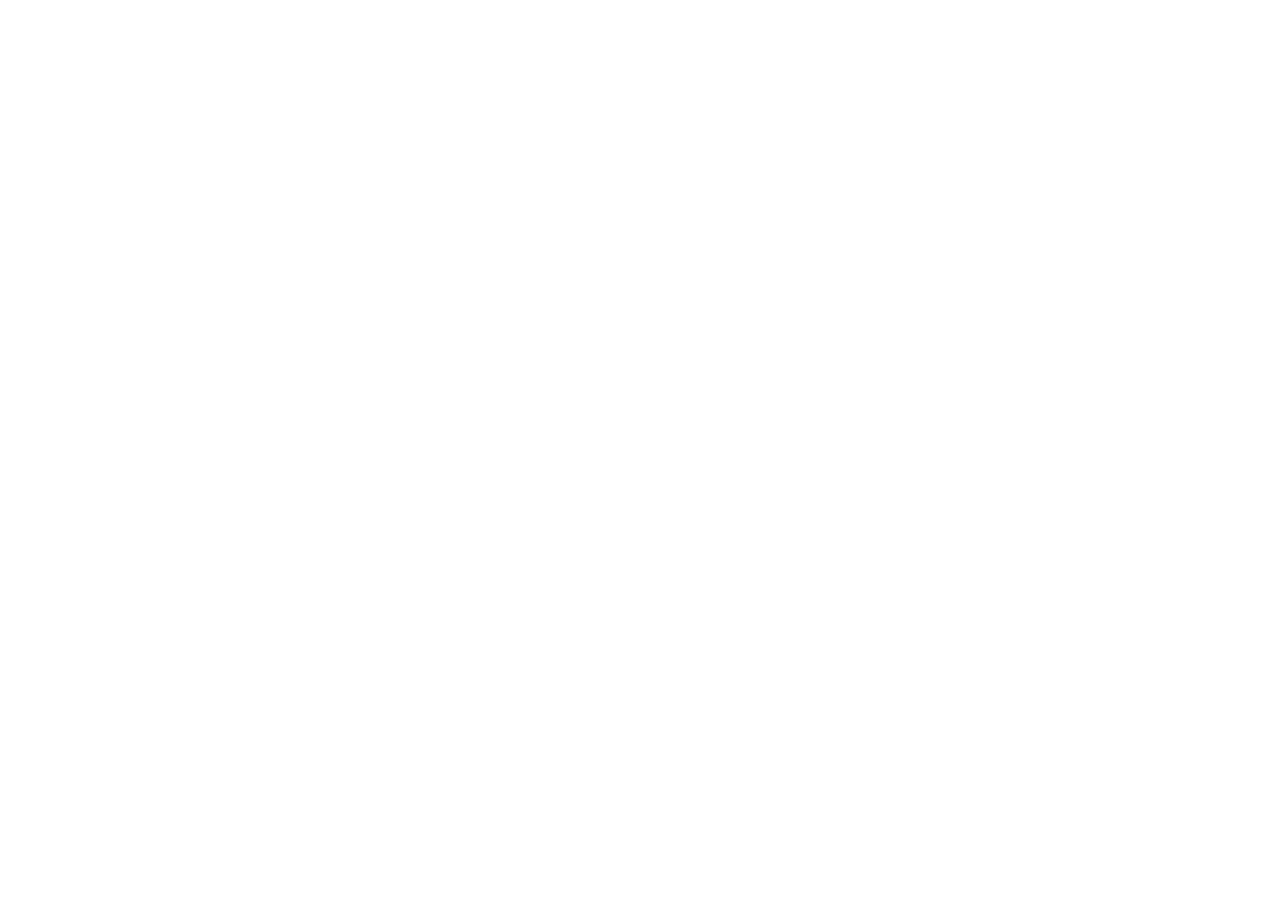
==== Day1.html @ 7cc1bde4 "starter code" ====
<html lang="en">
<head>
    <meta charset="UTF-8">
    <meta http-equiv="X-UA-Compatible" content="IE=edge">
    <meta name="viewport" content="width=device-width, initial-scale=1.0">
    <title>Modern JS</title>
</head>
<body>
    
</body>
</html>
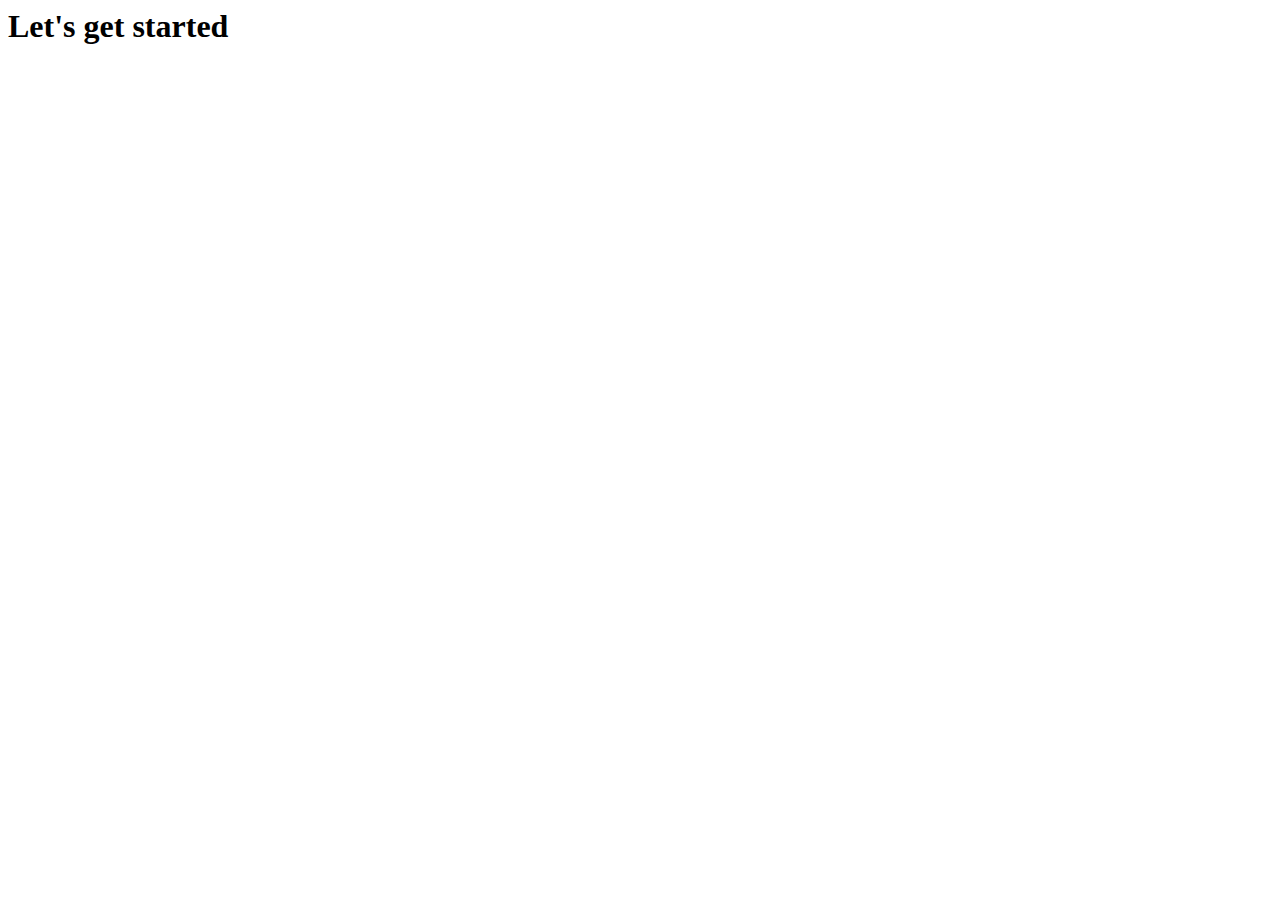
==== commit bc81bee5: "commit to starter" ====
--- a/Day1.html
+++ b/Day1.html
@@ -6,6 +6,6 @@
     <title>Modern JS</title>
 </head>
 <body>
-    
+    <h1>Let's get started</h1>
 </body>
 </html>